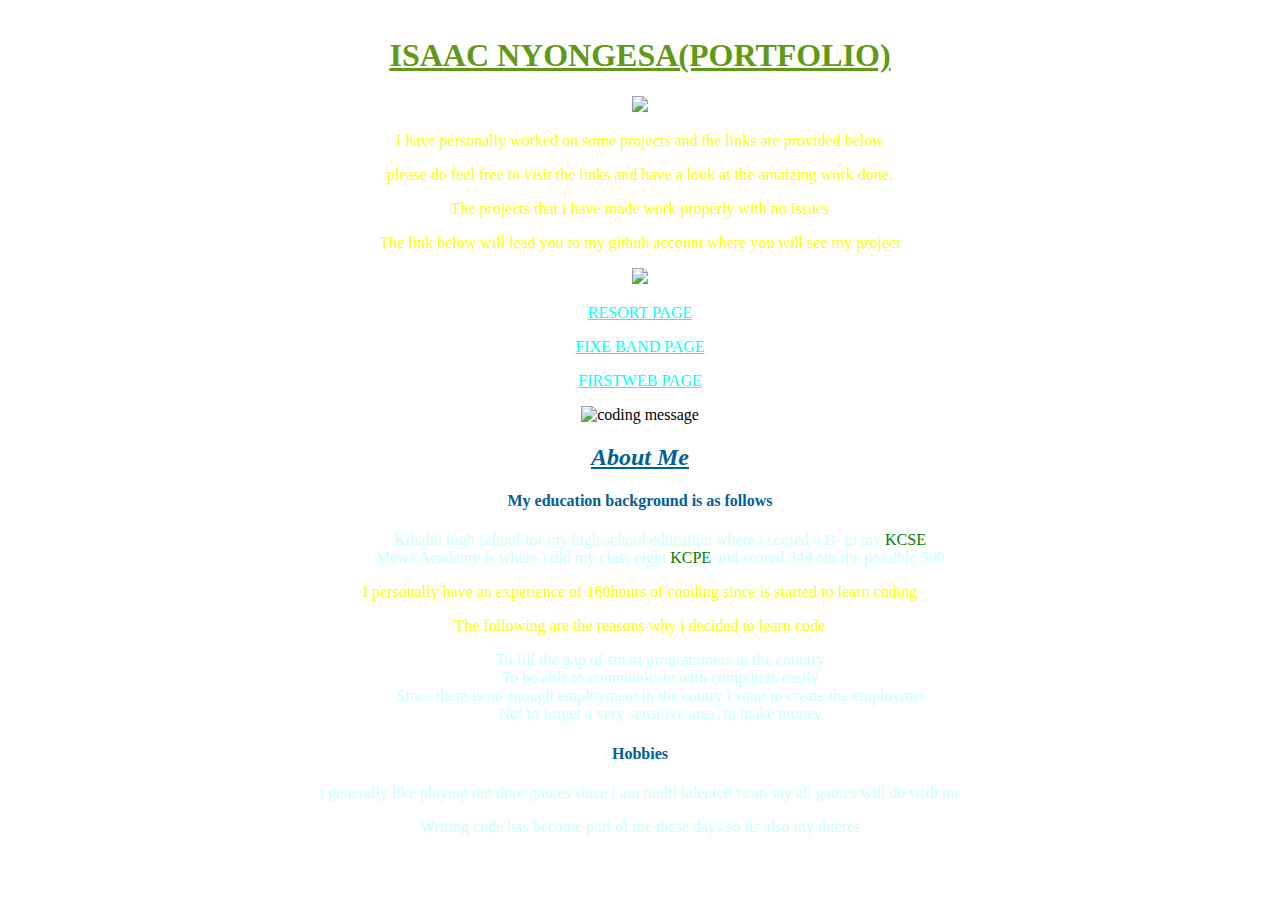
==== index.html @ 664076bc "chnage to index.html" ====
<!DOCTYPE html>
<html>
  <head>
    <link type="text/css" rel="stylesheet" href="css/styles.css">
    <meta charset="utf-8">
    <title>PORTFOLIO</title>
  </head>
  <body>
    <h1>ISAAC NYONGESA(PORTFOLIO)</h1>
    <img src="images/name.png">
    <div class="column">
      <p>I have personally worked on some projects and the links are provided below</p>
      <p>please do feel free to visit the links and have a look at the amaizing work done.</p>
      <p>The projects that i have made work properly with no issues </p>
      <p>The link below will lead you to my github account where you will see my project</p>
    </div>
    <img src="image/link.jpeg">
    <p><a href="https://github.com/WekesaN/resort">RESORT PAGE</a>
      <p><a href="https://github.com/WekesaN/fixe-band ">FIXE BAND PAGE</a>
          <p><a href="https://github.com/WekesaN/wekesa">FIRSTWEB PAGE</a>
    <div class="about">
      <img src="images/about.jpeg" alt="coding message">
    <h2>About Me</h2>
    <h4>My education  background is as follows</h4>
    <ul>
      <li>Kibabii high school for my high school education where  i scored a B- in my <span class="exam" >KCSE </span></li>
      <li>Mewa Academy is where i did my class eight<span class="exam"> KCPE </span> and scored 349 out the possible 500</li>
    </ul>
    <p>I personally have an experience of 160hours of cooding since is started to learn coding</p>
    <p>The following are the reasons why i decided to learn code</p>
    <ol>
      <li>To fill  the gap of smart programmers in the country</li>
      <li>To be able to communicate with computers easily</li>
      <li>Since there is no enough employment in the coutry i want to create the employmet</li>
      <li>Not to forget a very sensitive area, to make money</li>
    </ol>
      <h4>Hobbies</h4>
      <p class="Hobbies">I generally like playing out door games since i am multi talented i can say all games will do with me</p>
      <p class="Hobbies">Writing code has become part  of me these days so its also my interes</p>
    </div>


  </body>
</html>
---- css/styles.css ----
h1{
  color: #609916;
  text-align: center;
  text-decoration: underline;
}
h2{
  color: #006098;
  font-style: oblique;
  text-decoration: underline;
}
h4{
  color: yellow;
}
p a{
  color: #00ffff;
}
body{
  background-image: url("../images/final.jpeg");
  text-align: center;
  border-left: #e6e6ff 12px;
  border-right: #e6e6ffff 12px;
  padding: 8px;
}
p{
  color: yellow;
}
ul li .exam{
  color: green;
}
ul{
  align-items: center;
  color: #ccffff;
    list-style-type: none;
}
li{
  color: #ccffff;
  list-style-type: none;
}
.Hobbies{
  color: #ccffff;
}
h4{
  color: #006098;
}
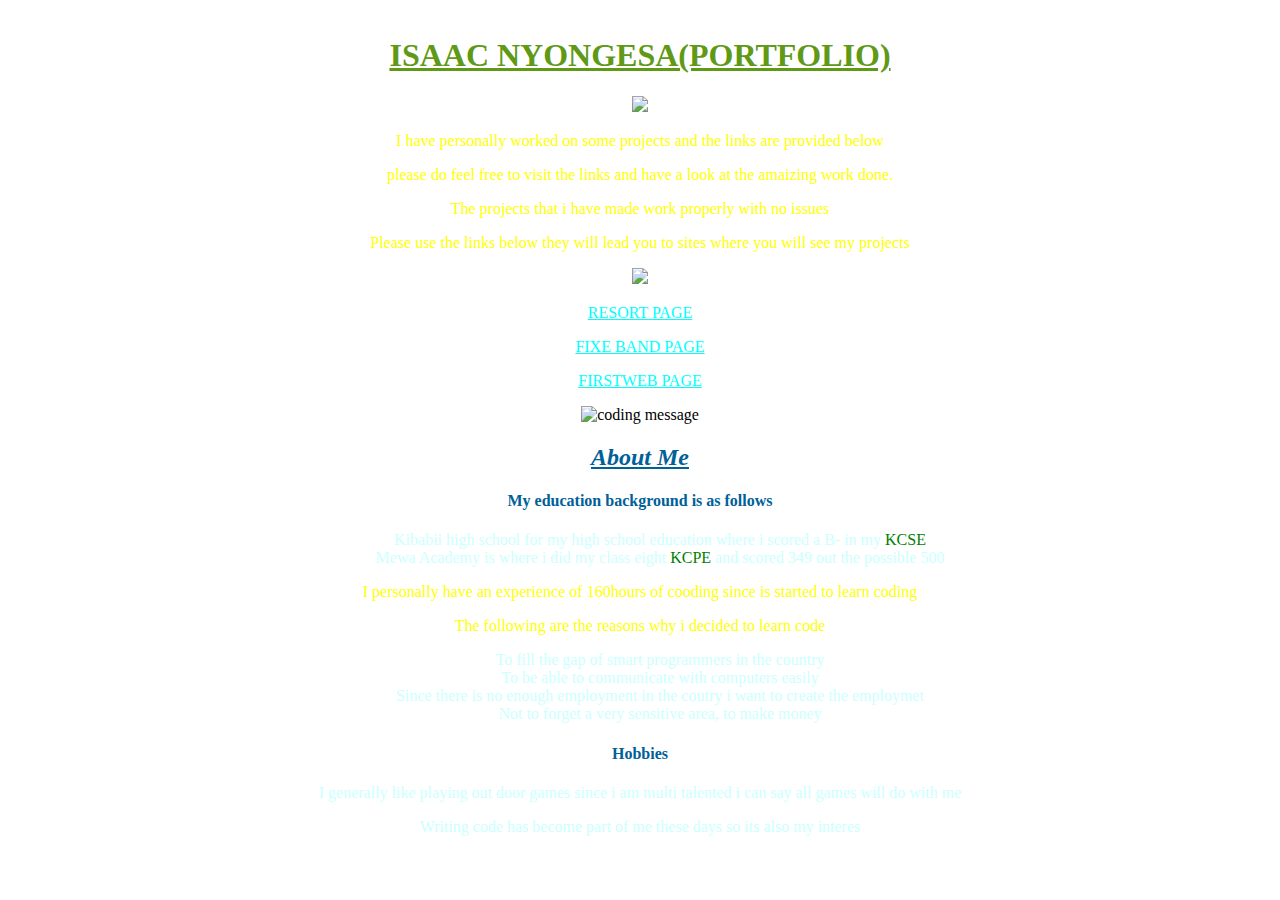
==== commit 182889f4: "add the grammer changes" ====
--- a/index.html
+++ b/index.html
@@ -12,12 +12,12 @@
       <p>I have personally worked on some projects and the links are provided below</p>
       <p>please do feel free to visit the links and have a look at the amaizing work done.</p>
       <p>The projects that i have made work properly with no issues </p>
-      <p>The link below will lead you to my github account where you will see my project</p>
+      <p>Please use the links below they will lead you to sites where you will see my projects</p>
     </div>
     <img src="image/link.jpeg">
-    <p><a href="https://github.com/WekesaN/resort">RESORT PAGE</a>
-      <p><a href="https://github.com/WekesaN/fixe-band ">FIXE BAND PAGE</a>
-          <p><a href="https://github.com/WekesaN/wekesa">FIRSTWEB PAGE</a>
+    <p><a href=" https://wekesan.github.io/resort">RESORT PAGE</a>
+      <p><a href="https://wekesan.github.io/fixe-band/">FIXE BAND PAGE</a>
+          <p><a href=" https://wekesan.github.io/wekesa">FIRSTWEB PAGE</a>
     <div class="about">
       <img src="images/about.jpeg" alt="coding message">
     <h2>About Me</h2>
